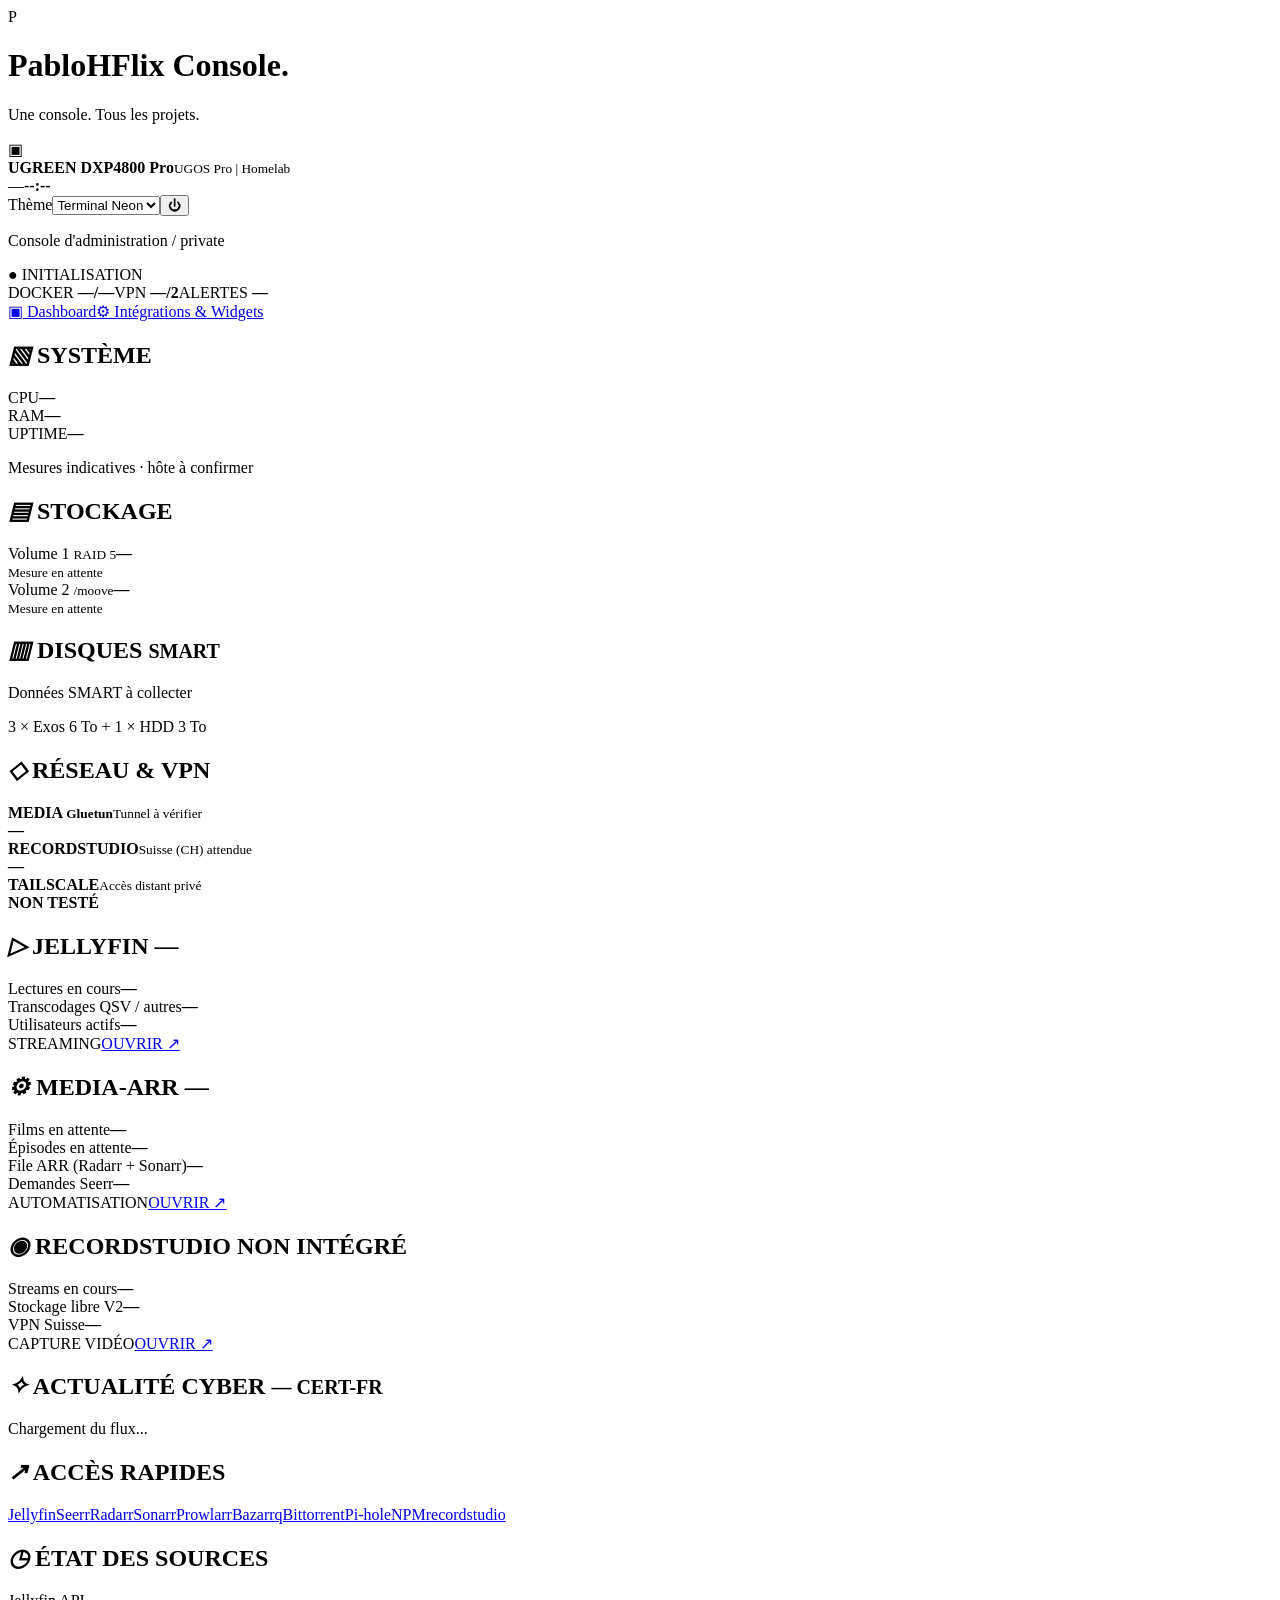
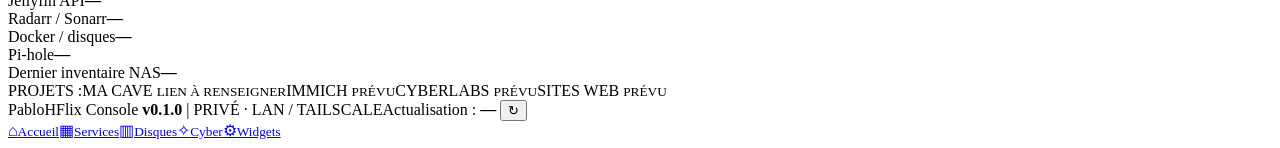
==== public/index.html @ de88decb "feat(console): restore native V1 dashboard with web-managed API integrations and widgets" ====
<!doctype html><html lang="fr"><head><meta charset="utf-8"><meta name="viewport" content="width=device-width,initial-scale=1,viewport-fit=cover"><meta name="theme-color" content="#171019"><meta name="description" content="PabloHFlix Console — supervision privée du NAS"><title>PabloHFlix Console</title><link rel="stylesheet" href="/style.css"><script src="/app.js" defer></script><script src="/widgets.js" defer></script></head><body data-theme="terminal">
<div class="shell">
  <header class="masthead">
    <div class="brand"><div class="brand-mark" aria-hidden="true">P</div><div><h1>PabloHFlix <span>Console.</span></h1><p>Une console. Tous les projets.</p></div></div>
    <div class="device"><span class="device-icon">▣</span><div><strong>UGREEN DXP4800 Pro</strong><small>UGOS Pro <span class="separator">|</span> Homelab</small></div></div>
    <div class="header-right"><div class="datetime"><span id="day">—</span><strong id="clock">--:--</strong></div><label class="theme-choose"><span class="sr-only">Thème</span><select id="theme" aria-label="Thème"><option value="terminal">Terminal Neon</option><option value="matrix">Matrix</option><option value="midnight">Midnight</option><option value="minimal">Minimal Light</option></select></label><button id="logout" class="icon-button" title="Se déconnecter" aria-label="Se déconnecter">⏻</button></div>
  </header>
  <section class="summary"><p class="hello">Console d'administration <span>/ private</span></p><div class="summary-right"><span class="pill neutral" id="global-state">● INITIALISATION</span><div class="quick-stats"><span>DOCKER <b id="docker-overview">—/—</b></span><span>VPN <b id="vpn-overview">—/2</b></span><span>ALERTES <b id="alert-overview">—</b></span></div></div></section>
  <nav class="settings-tabs home-tabs"><a href="/" aria-current="page">▣ Dashboard</a><a href="/integrations">⚙ Intégrations & Widgets</a></nav>
  <main>
   <section class="grid primary-grid">
    <article class="panel" id="system-panel"><h2><i>▧</i> SYSTÈME</h2><div class="rowmetric"><span>CPU</span><b id="cpu">—</b><div class="bar"><i id="cpu-bar"></i></div></div><div class="rowmetric"><span>RAM</span><b id="ram">—</b><div class="bar"><i id="ram-bar"></i></div></div><div class="metric-end"><span>UPTIME</span><b id="uptime">—</b></div><p class="footnote">Mesures indicatives · hôte à confirmer</p></article>
    <article class="panel"><h2><i>▤</i> STOCKAGE</h2><div class="volume"><div class="volume-top"><span>Volume 1 <small>RAID 5</small></span><b id="v1-percent">—</b></div><div class="bar"><i id="v1-bar"></i></div><small id="v1-size">Mesure en attente</small></div><div class="volume"><div class="volume-top"><span>Volume 2 <small>/moove</small></span><b id="v2-percent">—</b></div><div class="bar"><i id="v2-bar"></i></div><small id="v2-size">Mesure en attente</small></div></article>
    <article class="panel disks"><h2><i>▥</i> DISQUES <small>SMART</small></h2><div id="disks-list" class="disk-list"><p class="muted">Données SMART à collecter</p></div><p class="footnote">3 × Exos 6 To + 1 × HDD 3 To</p></article>
    <article class="panel"><h2><i>◇</i> RÉSEAU & VPN</h2><div class="vpnline"><span class="status-dot neutral" id="vpn-media-dot"></span><div><strong>MEDIA <small>Gluetun</small></strong><small id="vpn-media-detail">Tunnel à vérifier</small></div><b id="vpn-media-state">—</b></div><div class="vpnline"><span class="status-dot neutral" id="vpn-record-dot"></span><div><strong>RECORDSTUDIO</strong><small id="vpn-record-detail">Suisse (CH) attendue</small></div><b id="vpn-record-state">—</b></div><div class="vpnline"><span class="status-dot neutral"></span><div><strong>TAILSCALE</strong><small>Accès distant privé</small></div><b class="subdued">NON TESTÉ</b></div></article>
   </section>
   <section class="grid projects-grid">
    <article class="panel"><h2><i>▷</i> JELLYFIN <span id="jellyfin-badge" class="mini-state">—</span></h2><div class="count-row"><span>Lectures en cours</span><b id="jelly-streams">—</b></div><div class="count-row"><span>Transcodages QSV / autres</span><b id="jelly-transcodes">—</b></div><div class="count-row"><span>Utilisateurs actifs</span><b id="jelly-users">—</b></div><div class="card-bottom"><span>STREAMING</span><a href="http://192.168.1.200:8096" target="_blank" rel="noopener noreferrer">OUVRIR ↗</a></div></article>
    <article class="panel"><h2><i>⚙</i> MEDIA-ARR <span id="arr-badge" class="mini-state">—</span></h2><div class="count-row"><span>Films en attente</span><b id="radarr-missing">—</b></div><div class="count-row"><span>Épisodes en attente</span><b id="sonarr-missing">—</b></div><div class="count-row"><span>File ARR (Radarr + Sonarr)</span><b id="arr-queue">—</b></div><div class="count-row"><span>Demandes Seerr</span><b id="seerr-pending">—</b></div><div class="card-bottom"><span>AUTOMATISATION</span><a href="http://192.168.1.200:5055" target="_blank" rel="noopener noreferrer">OUVRIR ↗</a></div></article>
    <article class="panel"><h2><i>◉</i> RECORDSTUDIO <span class="mini-state neutral">NON INTÉGRÉ</span></h2><div class="count-row"><span>Streams en cours</span><b id="record-streams">—</b></div><div class="count-row"><span>Stockage libre V2</span><b id="record-free">—</b></div><div class="volume"><div class="bar"><i id="record-free-bar"></i></div></div><div class="count-row"><span>VPN Suisse</span><b id="record-country">—</b></div><div class="card-bottom"><span>CAPTURE VIDÉO</span><a href="http://192.168.1.200:18080" target="_blank" rel="noopener noreferrer">OUVRIR ↗</a></div></article>
   </section>
   <section class="grid bottom-grid">
    <article class="panel news-panel"><h2><i>✧</i> ACTUALITÉ CYBER <small>— CERT-FR</small></h2><div id="news-list"><p class="muted">Chargement du flux...</p></div></article>
    <article class="panel shortcuts"><h2><i>↗</i> ACCÈS RAPIDES</h2><div class="shortcut-grid">
      <a href="http://192.168.1.200:8096" target="_blank" rel="noopener noreferrer">Jellyfin</a><a href="http://192.168.1.200:5055" target="_blank" rel="noopener noreferrer">Seerr</a><a href="http://192.168.1.200:7878" target="_blank" rel="noopener noreferrer">Radarr</a><a href="http://192.168.1.200:8989" target="_blank" rel="noopener noreferrer">Sonarr</a><a href="http://192.168.1.200:9696" target="_blank" rel="noopener noreferrer">Prowlarr</a><a href="http://192.168.1.200:6767" target="_blank" rel="noopener noreferrer">Bazarr</a><a href="http://192.168.1.200:8090" target="_blank" rel="noopener noreferrer">qBittorrent</a><a href="http://192.168.1.200:8888" target="_blank" rel="noopener noreferrer">Pi-hole</a><a href="http://192.168.1.200:8181" target="_blank" rel="noopener noreferrer">NPM</a><a href="http://192.168.1.200:18080" target="_blank" rel="noopener noreferrer">recordstudio</a>
    </div></article>
    <article class="panel events"><h2><i>◷</i> ÉTAT DES SOURCES</h2><div class="count-row"><span>Jellyfin API</span><b id="source-jelly">—</b></div><div class="count-row"><span>Radarr / Sonarr</span><b id="source-arr">—</b></div><div class="count-row"><span>Docker / disques</span><b id="source-probe">—</b></div><div class="count-row"><span>Pi-hole</span><b id="source-pihole">—</b></div><div class="count-row"><span>Dernier inventaire NAS</span><b id="probe-age">—</b></div></article>
   </section>
   <section id="custom-widgets" hidden><div class="custom-widget-heading"><h2>◇ MES WIDGETS</h2><a href="/integrations">+ GÉRER</a></div><div class="grid custom-widget-grid" id="custom-widget-grid"></div></section>
   <section class="project-strip" aria-label="Projets annexes"><span>PROJETS :</span><span>MA CAVE <small>LIEN À RENSEIGNER</small></span><span>IMMICH <small>PRÉVU</small></span><span>CYBERLABS <small>PRÉVU</small></span><span>SITES WEB <small>PRÉVU</small></span></section>
  </main>
  <footer><span>PabloHFlix Console <b>v0.1.0</b> <span class="separator">|</span> PRIVÉ · LAN / TAILSCALE</span><span>Actualisation : <b id="updated">—</b> <button id="refresh" title="Actualiser" aria-label="Actualiser">↻</button></span></footer>
</div>
<nav class="mobile-nav"><a href="#system-panel">⌂<small>Accueil</small></a><a href="#jellyfin-badge">▦<small>Services</small></a><a href="#disks-list">▥<small>Disques</small></a><a href="#news-list">✧<small>Cyber</small></a><a href="/integrations">⚙<small>Widgets</small></a></nav>
</body></html>
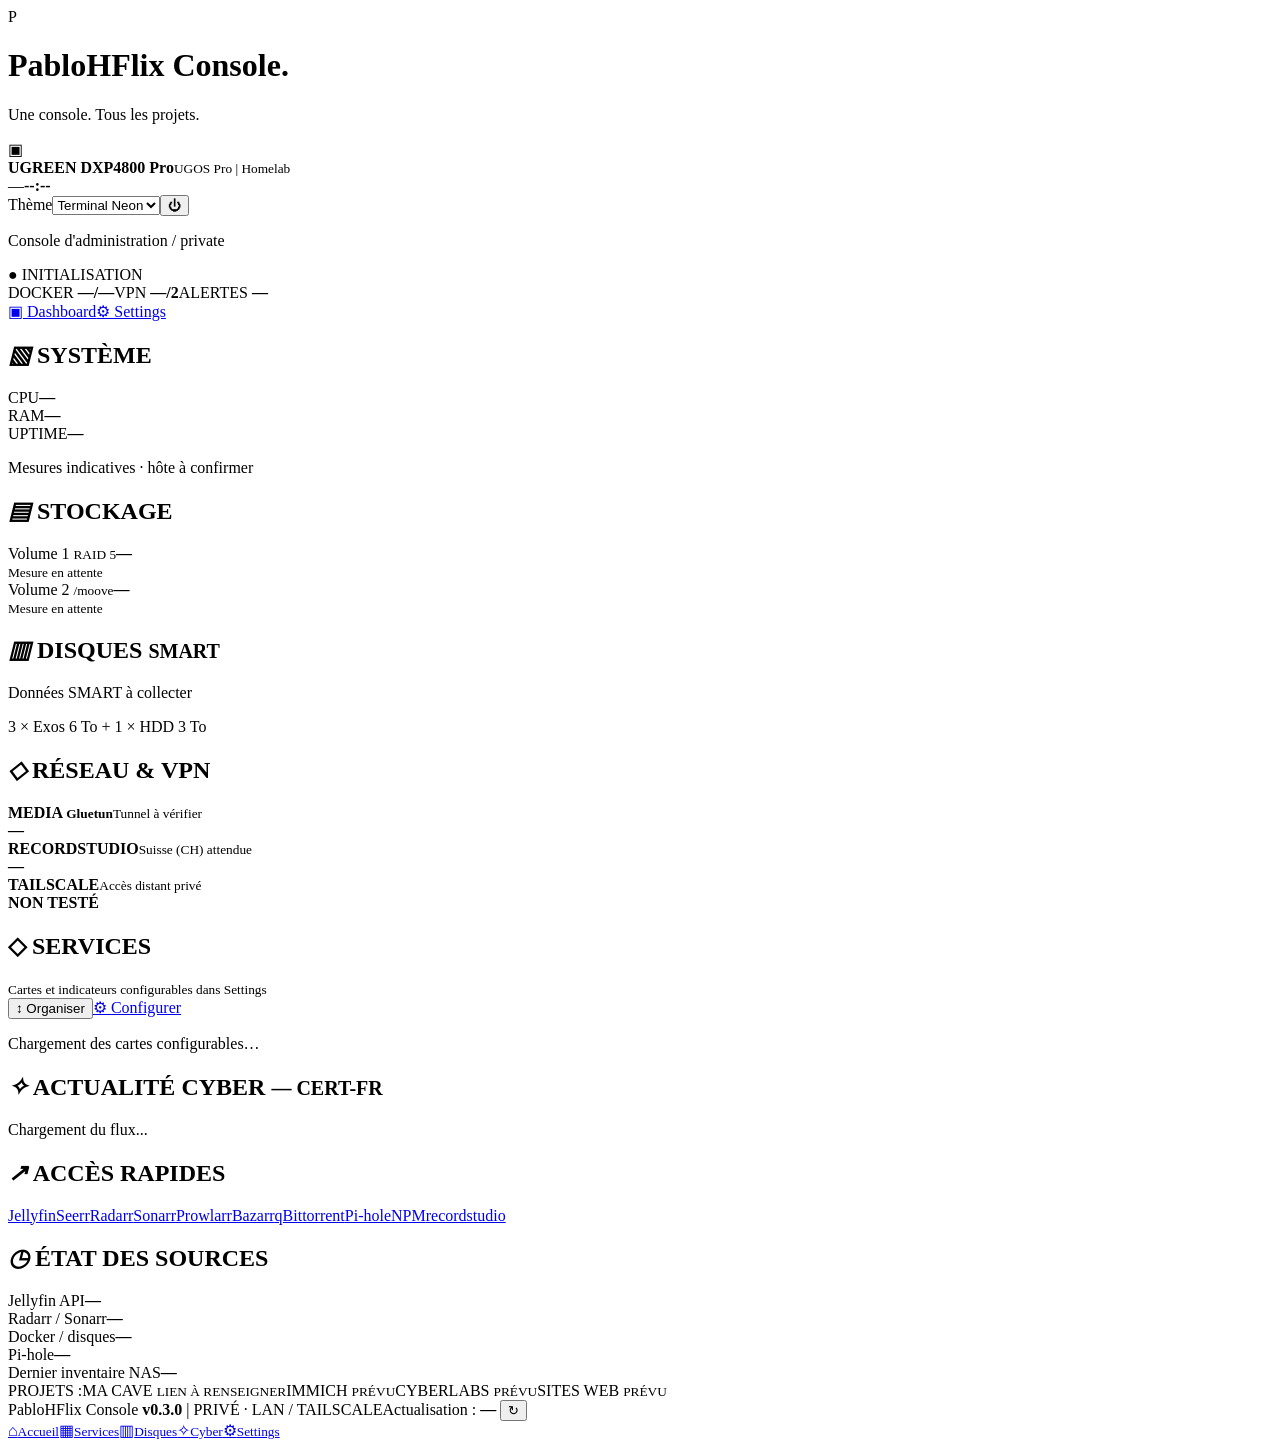
==== commit 7258b03c: "feat(console): web Settings center, configurable cards and rows, multi-endpoint API metrics" ====
--- a/public/index.html
+++ b/public/index.html
@@ -1,4 +1,4 @@
-<!doctype html><html lang="fr"><head><meta charset="utf-8"><meta name="viewport" content="width=device-width,initial-scale=1,viewport-fit=cover"><meta name="theme-color" content="#171019"><meta name="description" content="PabloHFlix Console — supervision privée du NAS"><title>PabloHFlix Console</title><link rel="stylesheet" href="/style.css"><script src="/app.js" defer></script><script src="/widgets.js" defer></script></head><body data-theme="terminal">
+<!doctype html><html lang="fr"><head><meta charset="utf-8"><meta name="viewport" content="width=device-width,initial-scale=1,viewport-fit=cover"><meta name="theme-color" content="#171019"><meta name="description" content="PabloHFlix Console — supervision privée du NAS"><title>PabloHFlix Console</title><link rel="stylesheet" href="/style.css"><script src="/app.js" defer></script><script src="/dashboard-cards.js" defer></script></head><body data-theme="terminal">
 <div class="shell">
   <header class="masthead">
     <div class="brand"><div class="brand-mark" aria-hidden="true">P</div><div><h1>PabloHFlix <span>Console.</span></h1><p>Une console. Tous les projets.</p></div></div>
@@ -6,7 +6,7 @@
     <div class="header-right"><div class="datetime"><span id="day">—</span><strong id="clock">--:--</strong></div><label class="theme-choose"><span class="sr-only">Thème</span><select id="theme" aria-label="Thème"><option value="terminal">Terminal Neon</option><option value="matrix">Matrix</option><option value="midnight">Midnight</option><option value="minimal">Minimal Light</option></select></label><button id="logout" class="icon-button" title="Se déconnecter" aria-label="Se déconnecter">⏻</button></div>
   </header>
   <section class="summary"><p class="hello">Console d'administration <span>/ private</span></p><div class="summary-right"><span class="pill neutral" id="global-state">● INITIALISATION</span><div class="quick-stats"><span>DOCKER <b id="docker-overview">—/—</b></span><span>VPN <b id="vpn-overview">—/2</b></span><span>ALERTES <b id="alert-overview">—</b></span></div></div></section>
-  <nav class="settings-tabs home-tabs"><a href="/" aria-current="page">▣ Dashboard</a><a href="/integrations">⚙ Intégrations & Widgets</a></nav>
+  <nav class="settings-tabs home-tabs"><a href="/" aria-current="page">▣ Dashboard</a><a href="/settings">⚙ Settings</a></nav>
   <main>
    <section class="grid primary-grid">
     <article class="panel" id="system-panel"><h2><i>▧</i> SYSTÈME</h2><div class="rowmetric"><span>CPU</span><b id="cpu">—</b><div class="bar"><i id="cpu-bar"></i></div></div><div class="rowmetric"><span>RAM</span><b id="ram">—</b><div class="bar"><i id="ram-bar"></i></div></div><div class="metric-end"><span>UPTIME</span><b id="uptime">—</b></div><p class="footnote">Mesures indicatives · hôte à confirmer</p></article>
@@ -14,11 +14,8 @@
     <article class="panel disks"><h2><i>▥</i> DISQUES <small>SMART</small></h2><div id="disks-list" class="disk-list"><p class="muted">Données SMART à collecter</p></div><p class="footnote">3 × Exos 6 To + 1 × HDD 3 To</p></article>
     <article class="panel"><h2><i>◇</i> RÉSEAU & VPN</h2><div class="vpnline"><span class="status-dot neutral" id="vpn-media-dot"></span><div><strong>MEDIA <small>Gluetun</small></strong><small id="vpn-media-detail">Tunnel à vérifier</small></div><b id="vpn-media-state">—</b></div><div class="vpnline"><span class="status-dot neutral" id="vpn-record-dot"></span><div><strong>RECORDSTUDIO</strong><small id="vpn-record-detail">Suisse (CH) attendue</small></div><b id="vpn-record-state">—</b></div><div class="vpnline"><span class="status-dot neutral"></span><div><strong>TAILSCALE</strong><small>Accès distant privé</small></div><b class="subdued">NON TESTÉ</b></div></article>
    </section>
-   <section class="grid projects-grid">
-    <article class="panel"><h2><i>▷</i> JELLYFIN <span id="jellyfin-badge" class="mini-state">—</span></h2><div class="count-row"><span>Lectures en cours</span><b id="jelly-streams">—</b></div><div class="count-row"><span>Transcodages QSV / autres</span><b id="jelly-transcodes">—</b></div><div class="count-row"><span>Utilisateurs actifs</span><b id="jelly-users">—</b></div><div class="card-bottom"><span>STREAMING</span><a href="http://192.168.1.200:8096" target="_blank" rel="noopener noreferrer">OUVRIR ↗</a></div></article>
-    <article class="panel"><h2><i>⚙</i> MEDIA-ARR <span id="arr-badge" class="mini-state">—</span></h2><div class="count-row"><span>Films en attente</span><b id="radarr-missing">—</b></div><div class="count-row"><span>Épisodes en attente</span><b id="sonarr-missing">—</b></div><div class="count-row"><span>File ARR (Radarr + Sonarr)</span><b id="arr-queue">—</b></div><div class="count-row"><span>Demandes Seerr</span><b id="seerr-pending">—</b></div><div class="card-bottom"><span>AUTOMATISATION</span><a href="http://192.168.1.200:5055" target="_blank" rel="noopener noreferrer">OUVRIR ↗</a></div></article>
-    <article class="panel"><h2><i>◉</i> RECORDSTUDIO <span class="mini-state neutral">NON INTÉGRÉ</span></h2><div class="count-row"><span>Streams en cours</span><b id="record-streams">—</b></div><div class="count-row"><span>Stockage libre V2</span><b id="record-free">—</b></div><div class="volume"><div class="bar"><i id="record-free-bar"></i></div></div><div class="count-row"><span>VPN Suisse</span><b id="record-country">—</b></div><div class="card-bottom"><span>CAPTURE VIDÉO</span><a href="http://192.168.1.200:18080" target="_blank" rel="noopener noreferrer">OUVRIR ↗</a></div></article>
-   </section>
+   <div class="dashboard-toolbar"><div><h2>◇ SERVICES</h2><small>Cartes et indicateurs configurables dans Settings</small></div><div class="dashboard-toolbar-actions"><button id="toggle-dashboard-edit" class="ui-button ui-outline" type="button" aria-pressed="false">↕ Organiser</button><a class="ui-button ui-outline" href="/settings?tab=dashboard">⚙ Configurer</a></div></div>
+   <section class="grid projects-grid" id="dashboard-cards" aria-label="Cartes personnalisables"><article class="panel"><p class="muted">Chargement des cartes configurables…</p></article></section>
    <section class="grid bottom-grid">
     <article class="panel news-panel"><h2><i>✧</i> ACTUALITÉ CYBER <small>— CERT-FR</small></h2><div id="news-list"><p class="muted">Chargement du flux...</p></div></article>
     <article class="panel shortcuts"><h2><i>↗</i> ACCÈS RAPIDES</h2><div class="shortcut-grid">
@@ -26,10 +23,9 @@
     </div></article>
     <article class="panel events"><h2><i>◷</i> ÉTAT DES SOURCES</h2><div class="count-row"><span>Jellyfin API</span><b id="source-jelly">—</b></div><div class="count-row"><span>Radarr / Sonarr</span><b id="source-arr">—</b></div><div class="count-row"><span>Docker / disques</span><b id="source-probe">—</b></div><div class="count-row"><span>Pi-hole</span><b id="source-pihole">—</b></div><div class="count-row"><span>Dernier inventaire NAS</span><b id="probe-age">—</b></div></article>
    </section>
-   <section id="custom-widgets" hidden><div class="custom-widget-heading"><h2>◇ MES WIDGETS</h2><a href="/integrations">+ GÉRER</a></div><div class="grid custom-widget-grid" id="custom-widget-grid"></div></section>
    <section class="project-strip" aria-label="Projets annexes"><span>PROJETS :</span><span>MA CAVE <small>LIEN À RENSEIGNER</small></span><span>IMMICH <small>PRÉVU</small></span><span>CYBERLABS <small>PRÉVU</small></span><span>SITES WEB <small>PRÉVU</small></span></section>
   </main>
-  <footer><span>PabloHFlix Console <b>v0.1.0</b> <span class="separator">|</span> PRIVÉ · LAN / TAILSCALE</span><span>Actualisation : <b id="updated">—</b> <button id="refresh" title="Actualiser" aria-label="Actualiser">↻</button></span></footer>
+  <footer><span>PabloHFlix Console <b>v0.3.0</b> <span class="separator">|</span> PRIVÉ · LAN / TAILSCALE</span><span>Actualisation : <b id="updated">—</b> <button id="refresh" title="Actualiser" aria-label="Actualiser">↻</button></span></footer>
 </div>
-<nav class="mobile-nav"><a href="#system-panel">⌂<small>Accueil</small></a><a href="#jellyfin-badge">▦<small>Services</small></a><a href="#disks-list">▥<small>Disques</small></a><a href="#news-list">✧<small>Cyber</small></a><a href="/integrations">⚙<small>Widgets</small></a></nav>
+<nav class="mobile-nav"><a href="#system-panel">⌂<small>Accueil</small></a><a href="#dashboard-cards">▦<small>Services</small></a><a href="#disks-list">▥<small>Disques</small></a><a href="#news-list">✧<small>Cyber</small></a><a href="/settings">⚙<small>Settings</small></a></nav>
 </body></html>
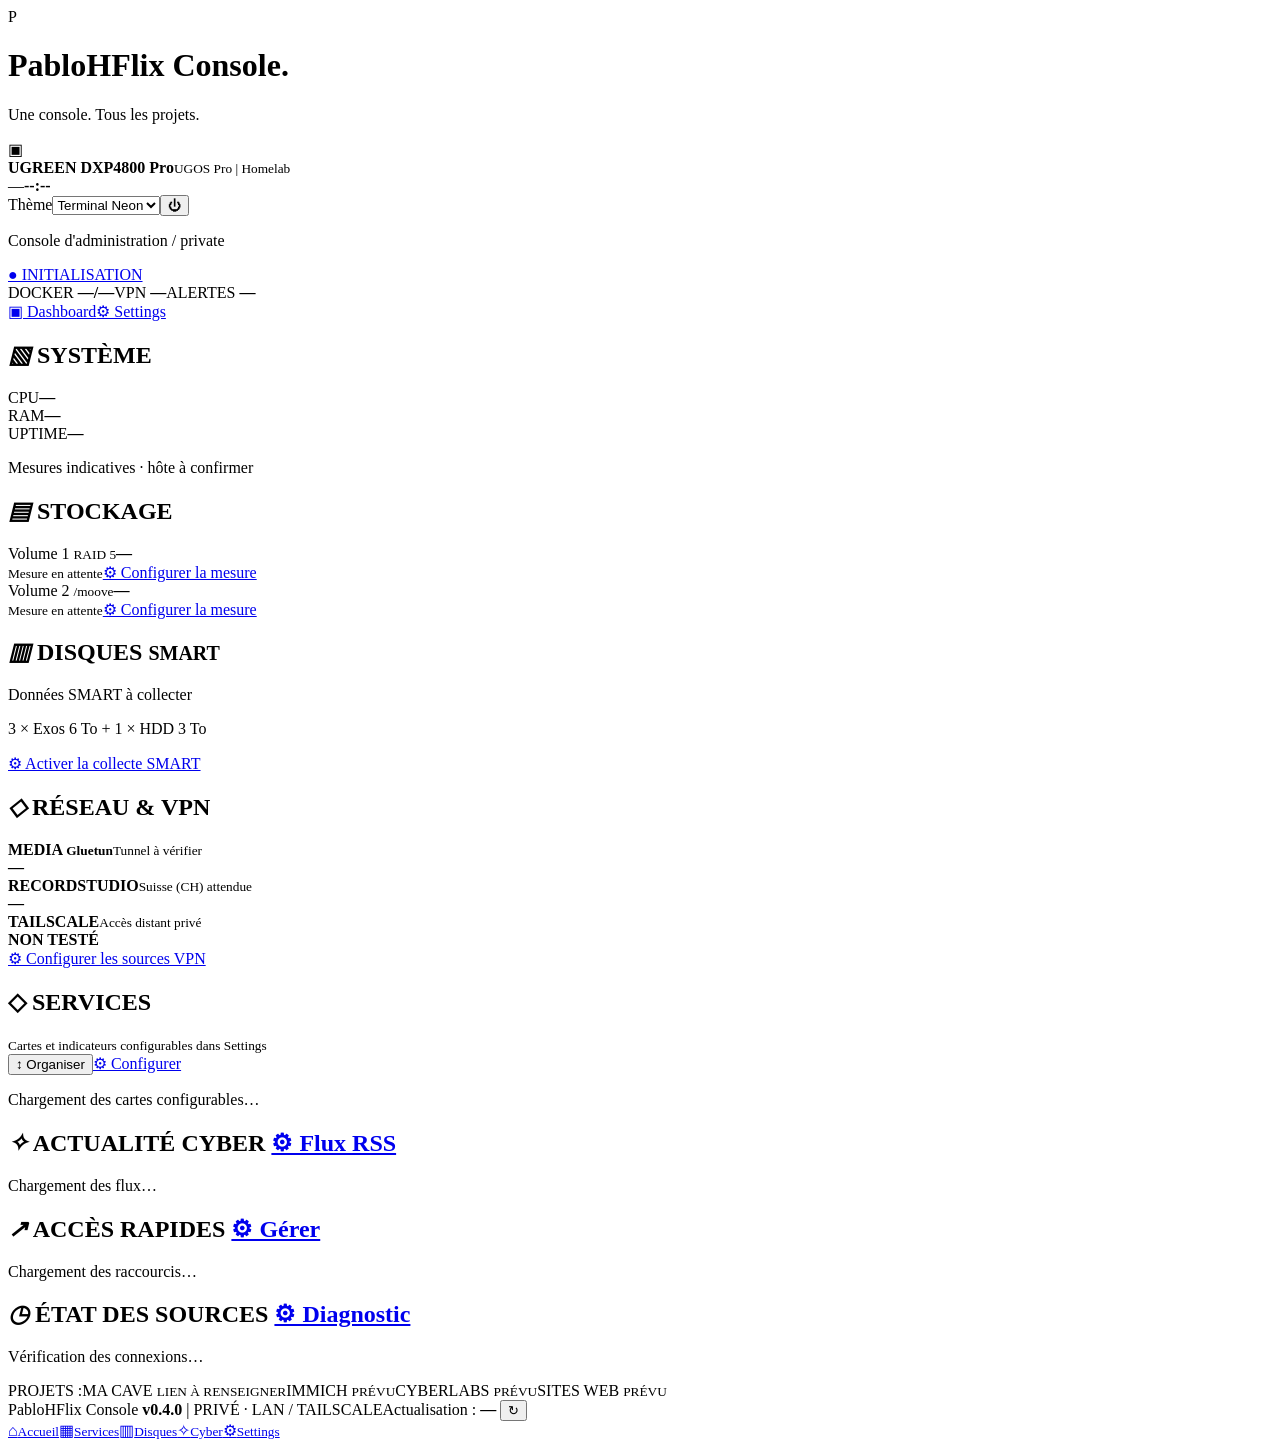
==== commit 8daebb1e: "feat(console): editable RSS/quicklink groups, source onboarding, diagnostics, storage probes and VPN" ====
--- a/public/index.html
+++ b/public/index.html
@@ -1,31 +1,29 @@
-<!doctype html><html lang="fr"><head><meta charset="utf-8"><meta name="viewport" content="width=device-width,initial-scale=1,viewport-fit=cover"><meta name="theme-color" content="#171019"><meta name="description" content="PabloHFlix Console — supervision privée du NAS"><title>PabloHFlix Console</title><link rel="stylesheet" href="/style.css"><script src="/app.js" defer></script><script src="/dashboard-cards.js" defer></script></head><body data-theme="terminal">
+<!doctype html><html lang="fr"><head><meta charset="utf-8"><meta name="viewport" content="width=device-width,initial-scale=1,viewport-fit=cover"><meta name="theme-color" content="#171019"><meta name="description" content="PabloHFlix Console — supervision privée du NAS"><title>PabloHFlix Console</title><link rel="stylesheet" href="/style.css"><script src="/app.js" defer></script><script src="/dashboard-cards.js" defer></script><script src="/experience.js" defer></script></head><body data-theme="terminal">
 <div class="shell">
   <header class="masthead">
     <div class="brand"><div class="brand-mark" aria-hidden="true">P</div><div><h1>PabloHFlix <span>Console.</span></h1><p>Une console. Tous les projets.</p></div></div>
     <div class="device"><span class="device-icon">▣</span><div><strong>UGREEN DXP4800 Pro</strong><small>UGOS Pro <span class="separator">|</span> Homelab</small></div></div>
     <div class="header-right"><div class="datetime"><span id="day">—</span><strong id="clock">--:--</strong></div><label class="theme-choose"><span class="sr-only">Thème</span><select id="theme" aria-label="Thème"><option value="terminal">Terminal Neon</option><option value="matrix">Matrix</option><option value="midnight">Midnight</option><option value="minimal">Minimal Light</option></select></label><button id="logout" class="icon-button" title="Se déconnecter" aria-label="Se déconnecter">⏻</button></div>
   </header>
-  <section class="summary"><p class="hello">Console d'administration <span>/ private</span></p><div class="summary-right"><span class="pill neutral" id="global-state">● INITIALISATION</span><div class="quick-stats"><span>DOCKER <b id="docker-overview">—/—</b></span><span>VPN <b id="vpn-overview">—/2</b></span><span>ALERTES <b id="alert-overview">—</b></span></div></div></section>
+  <section class="summary"><p class="hello">Console d'administration <span>/ private</span></p><div class="summary-right"><a class="pill neutral" id="global-state" href="/settings?tab=sources" title="Voir les diagnostics et la configuration des sources">● INITIALISATION</a><div class="quick-stats" id="top-metrics"><span>DOCKER <b>—/—</b></span><span>VPN <b>—</b></span><span>ALERTES <b>—</b></span></div></div></section>
   <nav class="settings-tabs home-tabs"><a href="/" aria-current="page">▣ Dashboard</a><a href="/settings">⚙ Settings</a></nav>
   <main>
    <section class="grid primary-grid">
     <article class="panel" id="system-panel"><h2><i>▧</i> SYSTÈME</h2><div class="rowmetric"><span>CPU</span><b id="cpu">—</b><div class="bar"><i id="cpu-bar"></i></div></div><div class="rowmetric"><span>RAM</span><b id="ram">—</b><div class="bar"><i id="ram-bar"></i></div></div><div class="metric-end"><span>UPTIME</span><b id="uptime">—</b></div><p class="footnote">Mesures indicatives · hôte à confirmer</p></article>
-    <article class="panel"><h2><i>▤</i> STOCKAGE</h2><div class="volume"><div class="volume-top"><span>Volume 1 <small>RAID 5</small></span><b id="v1-percent">—</b></div><div class="bar"><i id="v1-bar"></i></div><small id="v1-size">Mesure en attente</small></div><div class="volume"><div class="volume-top"><span>Volume 2 <small>/moove</small></span><b id="v2-percent">—</b></div><div class="bar"><i id="v2-bar"></i></div><small id="v2-size">Mesure en attente</small></div></article>
-    <article class="panel disks"><h2><i>▥</i> DISQUES <small>SMART</small></h2><div id="disks-list" class="disk-list"><p class="muted">Données SMART à collecter</p></div><p class="footnote">3 × Exos 6 To + 1 × HDD 3 To</p></article>
-    <article class="panel"><h2><i>◇</i> RÉSEAU & VPN</h2><div class="vpnline"><span class="status-dot neutral" id="vpn-media-dot"></span><div><strong>MEDIA <small>Gluetun</small></strong><small id="vpn-media-detail">Tunnel à vérifier</small></div><b id="vpn-media-state">—</b></div><div class="vpnline"><span class="status-dot neutral" id="vpn-record-dot"></span><div><strong>RECORDSTUDIO</strong><small id="vpn-record-detail">Suisse (CH) attendue</small></div><b id="vpn-record-state">—</b></div><div class="vpnline"><span class="status-dot neutral"></span><div><strong>TAILSCALE</strong><small>Accès distant privé</small></div><b class="subdued">NON TESTÉ</b></div></article>
+    <article class="panel"><h2><i>▤</i> STOCKAGE</h2><div class="volume"><div class="volume-top"><span>Volume 1 <small>RAID 5</small></span><b id="v1-percent">—</b></div><div class="bar"><i id="v1-bar"></i></div><small id="v1-size">Mesure en attente</small><a class="help-link" href="/settings?tab=sources#storage">⚙ Configurer la mesure</a></div><div class="volume"><div class="volume-top"><span>Volume 2 <small>/moove</small></span><b id="v2-percent">—</b></div><div class="bar"><i id="v2-bar"></i></div><small id="v2-size">Mesure en attente</small><a class="help-link" href="/settings?tab=sources#storage">⚙ Configurer la mesure</a></div></article>
+    <article class="panel disks"><h2><i>▥</i> DISQUES <small>SMART</small></h2><div id="disks-list" class="disk-list"><p class="muted">Données SMART à collecter</p></div><p class="footnote">3 × Exos 6 To + 1 × HDD 3 To</p><a class="help-link" href="/settings?tab=sources#smart">⚙ Activer la collecte SMART</a></article>
+    <article class="panel"><h2><i>◇</i> RÉSEAU & VPN</h2><div class="vpnline"><span class="status-dot neutral" id="vpn-media-dot"></span><div><strong>MEDIA <small>Gluetun</small></strong><small id="vpn-media-detail">Tunnel à vérifier</small></div><b id="vpn-media-state">—</b></div><div class="vpnline"><span class="status-dot neutral" id="vpn-record-dot"></span><div><strong>RECORDSTUDIO</strong><small id="vpn-record-detail">Suisse (CH) attendue</small></div><b id="vpn-record-state">—</b></div><div class="vpnline"><span class="status-dot neutral"></span><div><strong>TAILSCALE</strong><small>Accès distant privé</small></div><b class="subdued">NON TESTÉ</b></div><a class="help-link" href="/settings?tab=sources#vpnmedia">⚙ Configurer les sources VPN</a></article>
    </section>
    <div class="dashboard-toolbar"><div><h2>◇ SERVICES</h2><small>Cartes et indicateurs configurables dans Settings</small></div><div class="dashboard-toolbar-actions"><button id="toggle-dashboard-edit" class="ui-button ui-outline" type="button" aria-pressed="false">↕ Organiser</button><a class="ui-button ui-outline" href="/settings?tab=dashboard">⚙ Configurer</a></div></div>
    <section class="grid projects-grid" id="dashboard-cards" aria-label="Cartes personnalisables"><article class="panel"><p class="muted">Chargement des cartes configurables…</p></article></section>
    <section class="grid bottom-grid">
-    <article class="panel news-panel"><h2><i>✧</i> ACTUALITÉ CYBER <small>— CERT-FR</small></h2><div id="news-list"><p class="muted">Chargement du flux...</p></div></article>
-    <article class="panel shortcuts"><h2><i>↗</i> ACCÈS RAPIDES</h2><div class="shortcut-grid">
-      <a href="http://192.168.1.200:8096" target="_blank" rel="noopener noreferrer">Jellyfin</a><a href="http://192.168.1.200:5055" target="_blank" rel="noopener noreferrer">Seerr</a><a href="http://192.168.1.200:7878" target="_blank" rel="noopener noreferrer">Radarr</a><a href="http://192.168.1.200:8989" target="_blank" rel="noopener noreferrer">Sonarr</a><a href="http://192.168.1.200:9696" target="_blank" rel="noopener noreferrer">Prowlarr</a><a href="http://192.168.1.200:6767" target="_blank" rel="noopener noreferrer">Bazarr</a><a href="http://192.168.1.200:8090" target="_blank" rel="noopener noreferrer">qBittorrent</a><a href="http://192.168.1.200:8888" target="_blank" rel="noopener noreferrer">Pi-hole</a><a href="http://192.168.1.200:8181" target="_blank" rel="noopener noreferrer">NPM</a><a href="http://192.168.1.200:18080" target="_blank" rel="noopener noreferrer">recordstudio</a>
-    </div></article>
-    <article class="panel events"><h2><i>◷</i> ÉTAT DES SOURCES</h2><div class="count-row"><span>Jellyfin API</span><b id="source-jelly">—</b></div><div class="count-row"><span>Radarr / Sonarr</span><b id="source-arr">—</b></div><div class="count-row"><span>Docker / disques</span><b id="source-probe">—</b></div><div class="count-row"><span>Pi-hole</span><b id="source-pihole">—</b></div><div class="count-row"><span>Dernier inventaire NAS</span><b id="probe-age">—</b></div></article>
+    <article class="panel news-panel"><h2><i>✧</i> ACTUALITÉ CYBER <a class="panel-action" href="/settings?tab=feeds">⚙ Flux RSS</a></h2><div id="rss-group-tabs" class="rss-group-tabs"></div><div id="news-list"><p class="muted">Chargement des flux…</p></div><p class="footnote" id="news-status"></p></article>
+    <article class="panel shortcuts"><h2><i>↗</i> ACCÈS RAPIDES <a class="panel-action" href="/settings?tab=shortcuts">⚙ Gérer</a></h2><div id="shortcut-groups"><p class="muted">Chargement des raccourcis…</p></div></article>
+    <article class="panel events"><h2><i>◷</i> ÉTAT DES SOURCES <a class="panel-action" href="/settings?tab=sources">⚙ Diagnostic</a></h2><div id="source-list"><p class="muted">Vérification des connexions…</p></div></article>
    </section>
    <section class="project-strip" aria-label="Projets annexes"><span>PROJETS :</span><span>MA CAVE <small>LIEN À RENSEIGNER</small></span><span>IMMICH <small>PRÉVU</small></span><span>CYBERLABS <small>PRÉVU</small></span><span>SITES WEB <small>PRÉVU</small></span></section>
   </main>
-  <footer><span>PabloHFlix Console <b>v0.3.0</b> <span class="separator">|</span> PRIVÉ · LAN / TAILSCALE</span><span>Actualisation : <b id="updated">—</b> <button id="refresh" title="Actualiser" aria-label="Actualiser">↻</button></span></footer>
+  <footer><span>PabloHFlix Console <b>v0.4.0</b> <span class="separator">|</span> PRIVÉ · LAN / TAILSCALE</span><span>Actualisation : <b id="updated">—</b> <button id="refresh" title="Actualiser" aria-label="Actualiser">↻</button></span></footer>
 </div>
 <nav class="mobile-nav"><a href="#system-panel">⌂<small>Accueil</small></a><a href="#dashboard-cards">▦<small>Services</small></a><a href="#disks-list">▥<small>Disques</small></a><a href="#news-list">✧<small>Cyber</small></a><a href="/settings">⚙<small>Settings</small></a></nav>
 </body></html>
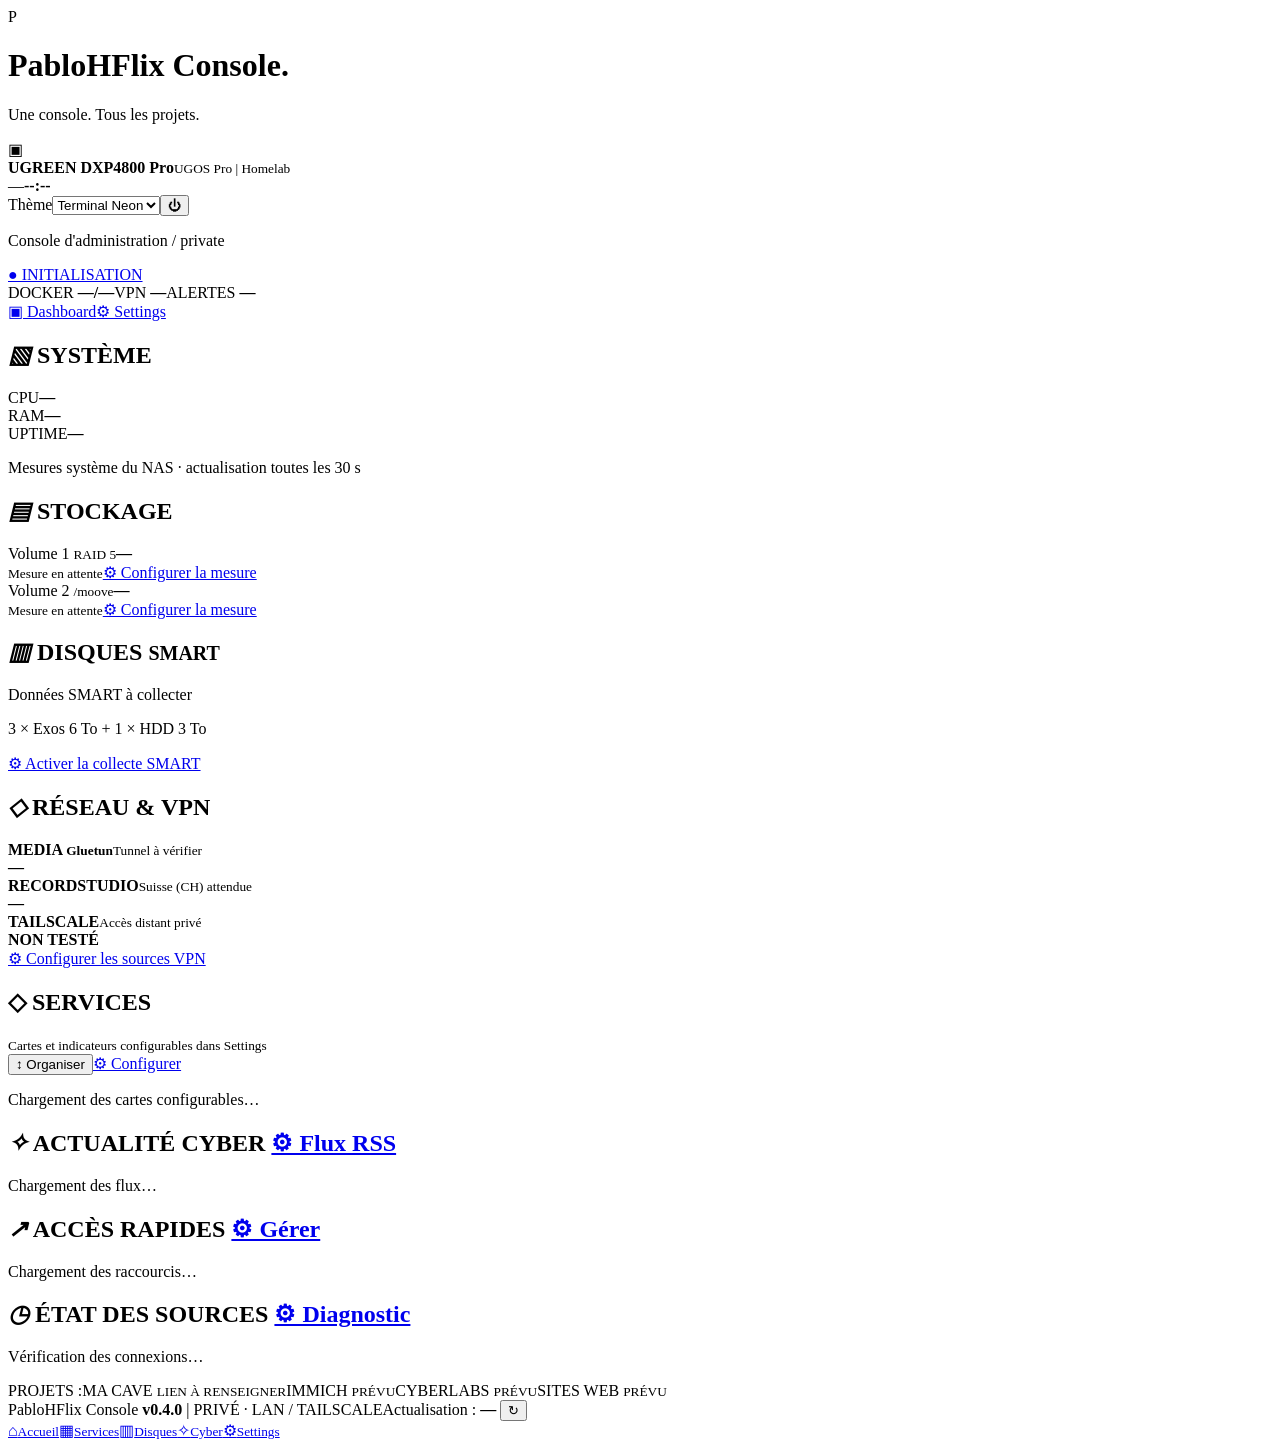
==== commit 595fc07a: "fix(ui): remove misleading NAS host validation warning from system panel" ====
--- a/public/index.html
+++ b/public/index.html
@@ -9,7 +9,7 @@
   <nav class="settings-tabs home-tabs"><a href="/" aria-current="page">▣ Dashboard</a><a href="/settings">⚙ Settings</a></nav>
   <main>
    <section class="grid primary-grid">
-    <article class="panel" id="system-panel"><h2><i>▧</i> SYSTÈME</h2><div class="rowmetric"><span>CPU</span><b id="cpu">—</b><div class="bar"><i id="cpu-bar"></i></div></div><div class="rowmetric"><span>RAM</span><b id="ram">—</b><div class="bar"><i id="ram-bar"></i></div></div><div class="metric-end"><span>UPTIME</span><b id="uptime">—</b></div><p class="footnote">Mesures indicatives · hôte à confirmer</p></article>
+    <article class="panel" id="system-panel"><h2><i>▧</i> SYSTÈME</h2><div class="rowmetric"><span>CPU</span><b id="cpu">—</b><div class="bar"><i id="cpu-bar"></i></div></div><div class="rowmetric"><span>RAM</span><b id="ram">—</b><div class="bar"><i id="ram-bar"></i></div></div><div class="metric-end"><span>UPTIME</span><b id="uptime">—</b></div><p class="footnote">Mesures système du NAS · actualisation toutes les 30 s</p></article>
     <article class="panel"><h2><i>▤</i> STOCKAGE</h2><div class="volume"><div class="volume-top"><span>Volume 1 <small>RAID 5</small></span><b id="v1-percent">—</b></div><div class="bar"><i id="v1-bar"></i></div><small id="v1-size">Mesure en attente</small><a class="help-link" href="/settings?tab=sources#storage">⚙ Configurer la mesure</a></div><div class="volume"><div class="volume-top"><span>Volume 2 <small>/moove</small></span><b id="v2-percent">—</b></div><div class="bar"><i id="v2-bar"></i></div><small id="v2-size">Mesure en attente</small><a class="help-link" href="/settings?tab=sources#storage">⚙ Configurer la mesure</a></div></article>
     <article class="panel disks"><h2><i>▥</i> DISQUES <small>SMART</small></h2><div id="disks-list" class="disk-list"><p class="muted">Données SMART à collecter</p></div><p class="footnote">3 × Exos 6 To + 1 × HDD 3 To</p><a class="help-link" href="/settings?tab=sources#smart">⚙ Activer la collecte SMART</a></article>
     <article class="panel"><h2><i>◇</i> RÉSEAU & VPN</h2><div class="vpnline"><span class="status-dot neutral" id="vpn-media-dot"></span><div><strong>MEDIA <small>Gluetun</small></strong><small id="vpn-media-detail">Tunnel à vérifier</small></div><b id="vpn-media-state">—</b></div><div class="vpnline"><span class="status-dot neutral" id="vpn-record-dot"></span><div><strong>RECORDSTUDIO</strong><small id="vpn-record-detail">Suisse (CH) attendue</small></div><b id="vpn-record-state">—</b></div><div class="vpnline"><span class="status-dot neutral"></span><div><strong>TAILSCALE</strong><small>Accès distant privé</small></div><b class="subdued">NON TESTÉ</b></div><a class="help-link" href="/settings?tab=sources#vpnmedia">⚙ Configurer les sources VPN</a></article>
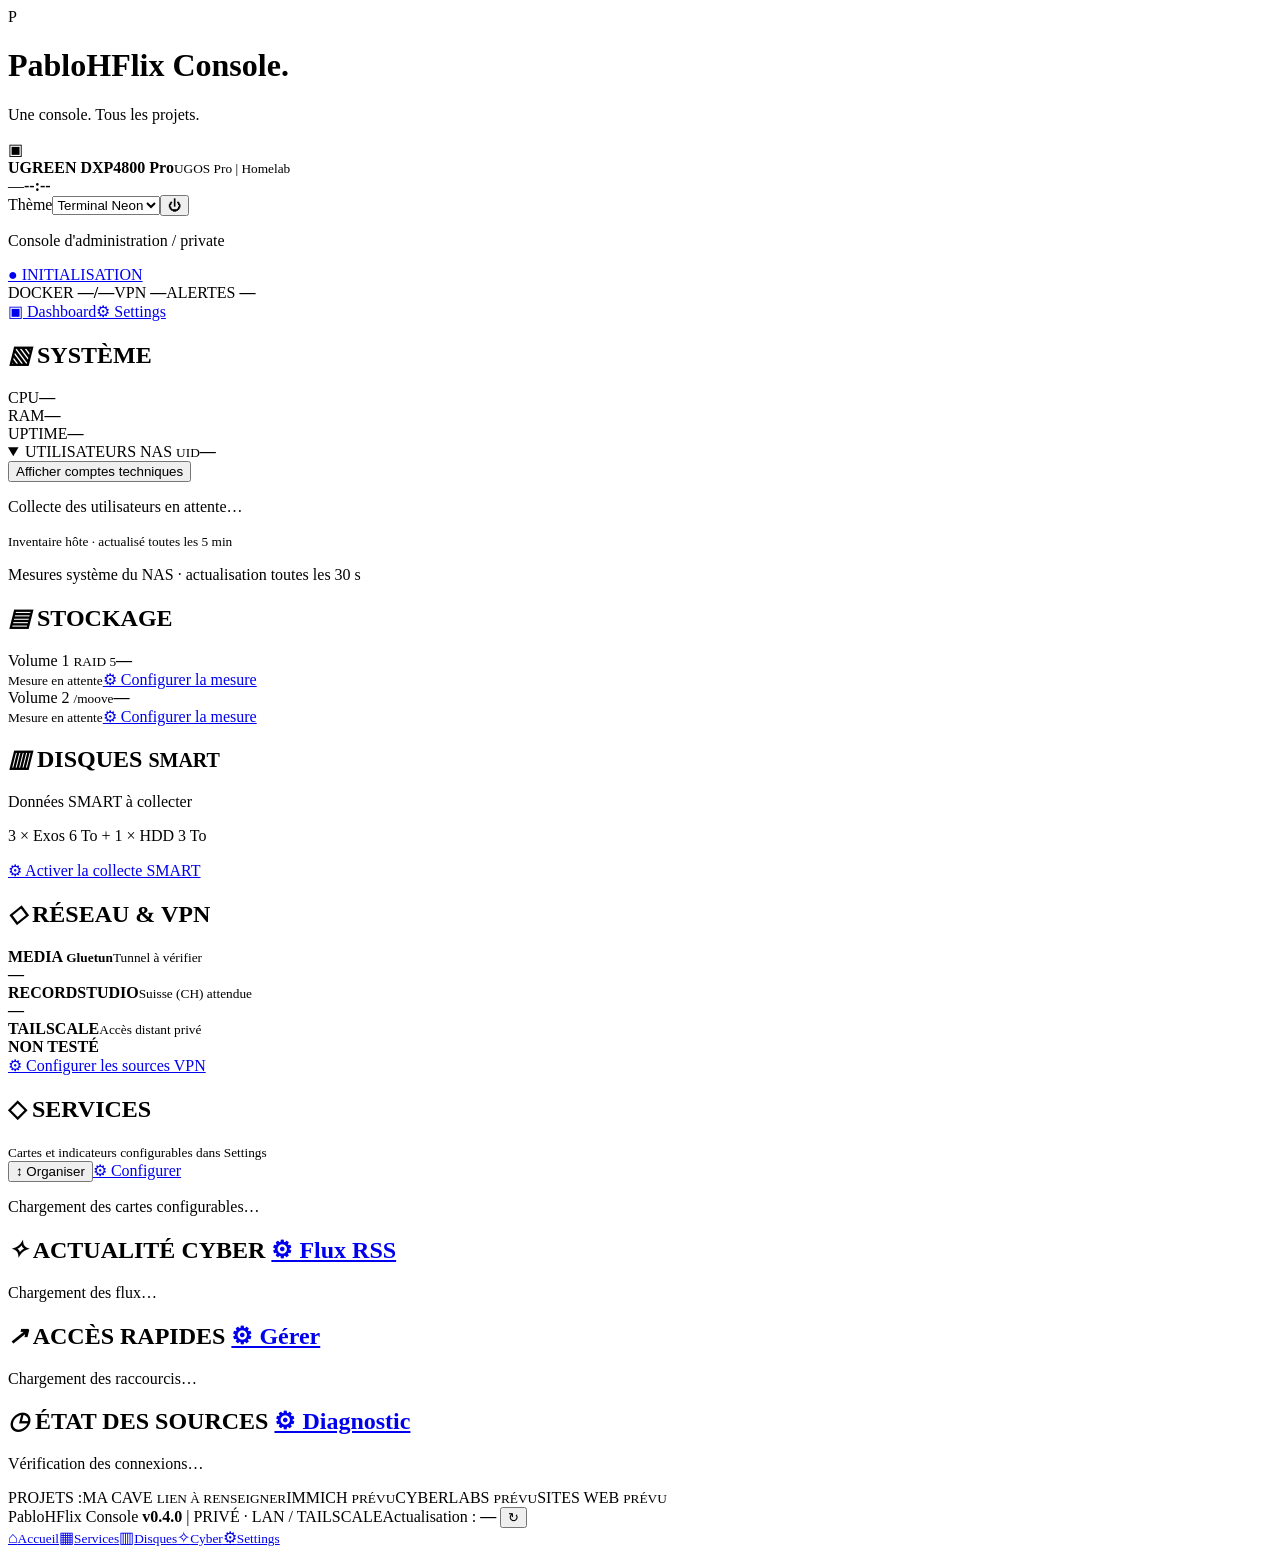
==== commit fb18465a: "feat(ui): add collapsible NAS account UID list and technical-user toggle" ====
--- a/public/index.html
+++ b/public/index.html
@@ -9,7 +9,15 @@
   <nav class="settings-tabs home-tabs"><a href="/" aria-current="page">▣ Dashboard</a><a href="/settings">⚙ Settings</a></nav>
   <main>
    <section class="grid primary-grid">
-    <article class="panel" id="system-panel"><h2><i>▧</i> SYSTÈME</h2><div class="rowmetric"><span>CPU</span><b id="cpu">—</b><div class="bar"><i id="cpu-bar"></i></div></div><div class="rowmetric"><span>RAM</span><b id="ram">—</b><div class="bar"><i id="ram-bar"></i></div></div><div class="metric-end"><span>UPTIME</span><b id="uptime">—</b></div><p class="footnote">Mesures système du NAS · actualisation toutes les 30 s</p></article>
+    <article class="panel" id="system-panel"><h2><i>▧</i> SYSTÈME</h2><div class="rowmetric"><span>CPU</span><b id="cpu">—</b><div class="bar"><i id="cpu-bar"></i></div></div><div class="rowmetric"><span>RAM</span><b id="ram">—</b><div class="bar"><i id="ram-bar"></i></div></div><div class="metric-end"><span>UPTIME</span><b id="uptime">—</b></div>
+    <details id="nas-users-panel" class="nas-users" open>
+      <summary><span>UTILISATEURS NAS <small>UID</small></span><b id="nas-users-count">—</b></summary>
+      <div class="nas-users-content">
+        <button id="nas-users-technical-toggle" type="button" aria-pressed="false">Afficher comptes techniques</button>
+        <div id="nas-users-list" class="nas-users-list" aria-live="polite"><p class="muted">Collecte des utilisateurs en attente…</p></div>
+        <small id="nas-users-updated" class="nas-users-updated">Inventaire hôte · actualisé toutes les 5 min</small>
+      </div>
+    </details><p class="footnote">Mesures système du NAS · actualisation toutes les 30 s</p></article>
     <article class="panel"><h2><i>▤</i> STOCKAGE</h2><div class="volume"><div class="volume-top"><span>Volume 1 <small>RAID 5</small></span><b id="v1-percent">—</b></div><div class="bar"><i id="v1-bar"></i></div><small id="v1-size">Mesure en attente</small><a class="help-link" href="/settings?tab=sources#storage">⚙ Configurer la mesure</a></div><div class="volume"><div class="volume-top"><span>Volume 2 <small>/moove</small></span><b id="v2-percent">—</b></div><div class="bar"><i id="v2-bar"></i></div><small id="v2-size">Mesure en attente</small><a class="help-link" href="/settings?tab=sources#storage">⚙ Configurer la mesure</a></div></article>
     <article class="panel disks"><h2><i>▥</i> DISQUES <small>SMART</small></h2><div id="disks-list" class="disk-list"><p class="muted">Données SMART à collecter</p></div><p class="footnote">3 × Exos 6 To + 1 × HDD 3 To</p><a class="help-link" href="/settings?tab=sources#smart">⚙ Activer la collecte SMART</a></article>
     <article class="panel"><h2><i>◇</i> RÉSEAU & VPN</h2><div class="vpnline"><span class="status-dot neutral" id="vpn-media-dot"></span><div><strong>MEDIA <small>Gluetun</small></strong><small id="vpn-media-detail">Tunnel à vérifier</small></div><b id="vpn-media-state">—</b></div><div class="vpnline"><span class="status-dot neutral" id="vpn-record-dot"></span><div><strong>RECORDSTUDIO</strong><small id="vpn-record-detail">Suisse (CH) attendue</small></div><b id="vpn-record-state">—</b></div><div class="vpnline"><span class="status-dot neutral"></span><div><strong>TAILSCALE</strong><small>Accès distant privé</small></div><b class="subdued">NON TESTÉ</b></div><a class="help-link" href="/settings?tab=sources#vpnmedia">⚙ Configurer les sources VPN</a></article>
